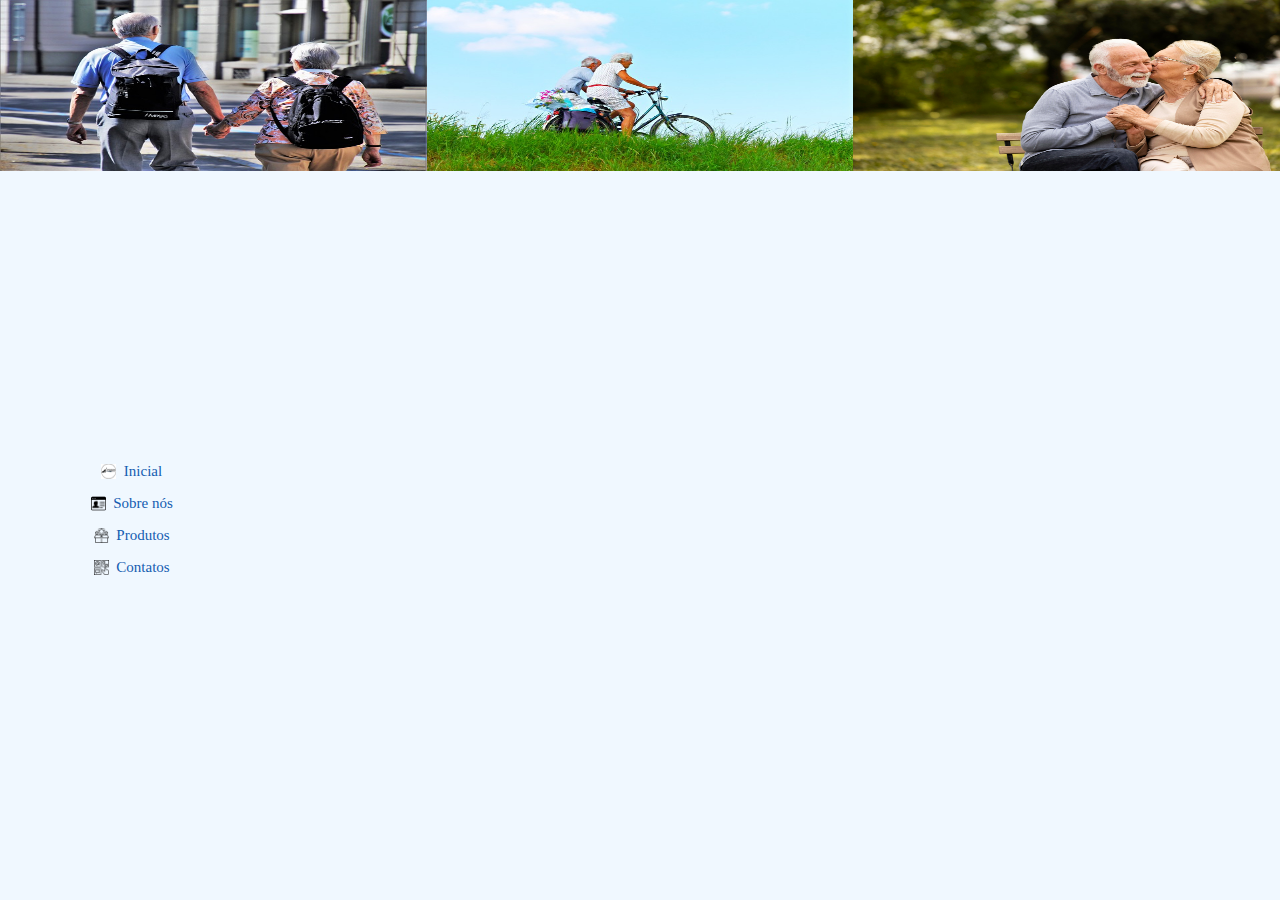
==== contatos.html @ dfbc80b5 "site da J" ====
<!DOCTYPE html>
<html lang="pt-BR">
<head>
    <meta charset="UTF-8">
    <meta name="viewport" content="width=device-width, initial-scale=1.0">
    <title>JPerroni</title>
    <link rel="shortcut icon" href="./src/icones/logo.png" type="image/x-icon">
    <link rel="stylesheet" href="./src/variaveis.css">
    <link rel="stylesheet" href="./src/skin.css">
</head>
<body>
    <header class="banner">
        <img class="logo" src="./src/icones/idosos.jpg" alt="idosos viajando">
        <img class="logo" src="./src/icones/idosos2.jpg" alt="idosos felizes andando de bicicleta">
        <img class="logo" src="./src/icones/idosos3.jpg" alt="idosos felizes">
    </header>
<div class="sidebar">
    <nav class="menu">
        <ul class="menu">
             <li class="link"><a class="link2" href="./index.html"><img src="./src/icones/logo.png" alt="Logo da JPerroni">Inicial</a></li>
             <li class="link"><a class="link2" href="./sobre.html"><img src="./src/icones/perfil.png" alt="Sobre a JPerroni"> Sobre nós</a></li>
             <li class="link"><a class="link2" href="./produtos.html"><img src="./src/icones/produtos.png" alt="Produtos"> Produtos </a></li>
             <li class="link"><a class="link2" href="./contatos.html"><img src="./src/icones/contato.png" alt="Contatos"> Contatos</a></li>
        </ul>
    </nav>
</div>
    <main class="conteudo">
        <container class="container">
            <div class="container">
            </div>
</body>
</html>
---- src/variaveis.css ----
:root {
--cor1: greenyellow;
--cor2: rgb(0, 162, 255);
--cor3: aliceblue;
--cor4: rgb(20, 93, 177);
--cor5: rgb(126, 203, 255);
--cor6: rgb(14, 212, 0);
}
---- src/skin.css ----
*{
    margin: 0;
    padding: 0;
}
html{
    font-size: 15px;
}
body{
    font-family: "Times New Roman", Times, serif;
    font-size: 1em;
    background: var(--cor3);;
    height: 95vh;
    width: auto;
    flex-direction: row;
    display: grid;
    grid-template-areas: 
    "header header"
    "sidebar conteudo";
    grid-template-columns: 20% 80%;
    grid-template-rows: 20% 80%;
}
.banner{
    display: inline-flex;
    flex-direction: row;
    align-items: center;
    justify-content: center;
    grid-area: header;
    grid-row: 1 ;
    grid-column: 1 / span 2;
}
.banner img{
    height: 100%;
    width: 100%;
    margin: 0;
}
.slogan{
    display: inline;
    padding: 1px;
    color: var(--cor4);
    background-color: var(--cor3);
    height: 100%;
    width: auto;
    border: 5px solid var(--cor3);
}
.sidebar{
    display: flex;
    flex-direction: column;
    align-items: center;
    justify-content: space-around;
    padding: 1px;
    color: var(--cor4);
    background-color: var(--cor3);
    height: 100%;
    width: auto;
    border: 5px solid var(--cor3);
    grid-area: sidebar;
    grid-row: 2;
    grid-column: 1;
}
.menu{
    color: var(--cor4);
    border-radius: 1px;
    display: flex;
    flex-direction: column;
}
.link {
    list-style: none;
    color: var(--cor4);
    border-radius: 2px;
}
.link a{
    text-decoration: none;
    color: var(--cor4);
    padding: 0.5em 1em;
    border-radius: 2px;
    display: flex;
    justify-content: center;
    align-items: center;
    font-weight: 400;
}
 img{
    width: 1em;
    height: 1em;
    margin-right: 0.5em;
    margin-left: 0.5em;
}
.conteudo{
    display: flex;
    flex-direction: column;
    align-items: center;
    justify-content: center;
    padding: 1em;
    color: var(--cor4);
    background-color: var(--cor3);
    border: 5px solid var(--cor3);
    grid-area: conteudo;
    
}
.conteudo .lista{
    display: flex;
    flex-direction: column;
    align-items: baseline;
    justify-content: center;
    padding: 1em;
    color: var(--cor4);
}
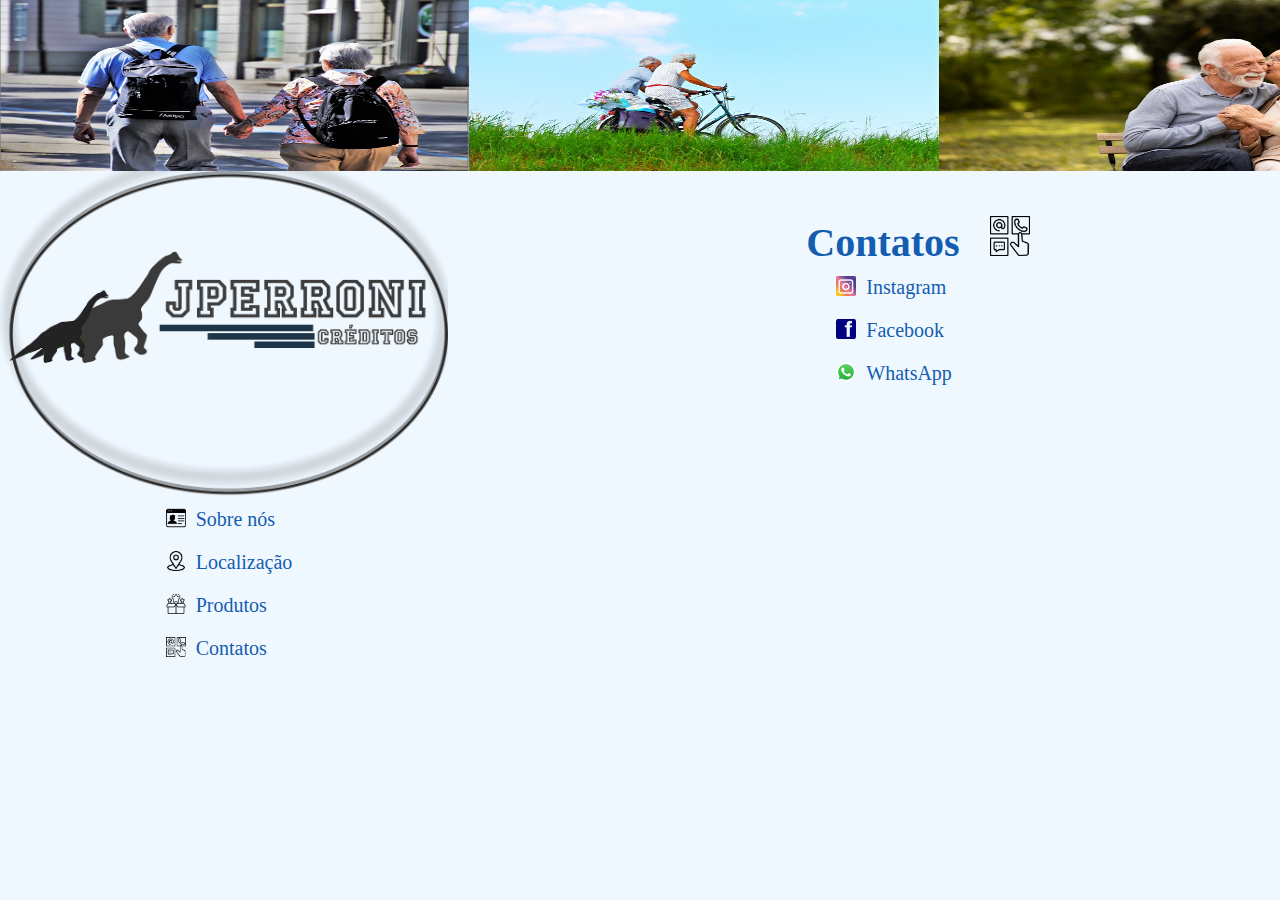
==== commit 480339d7: "atualizando site da j" ====
--- a/contatos.html
+++ b/contatos.html
@@ -1,5 +1,6 @@
 <!DOCTYPE html>
 <html lang="pt-BR">
+
 <head>
     <meta charset="UTF-8">
     <meta name="viewport" content="width=device-width, initial-scale=1.0">
@@ -8,25 +9,42 @@
     <link rel="stylesheet" href="./src/variaveis.css">
     <link rel="stylesheet" href="./src/skin.css">
 </head>
+
 <body>
     <header class="banner">
         <img class="logo" src="./src/icones/idosos.jpg" alt="idosos viajando">
         <img class="logo" src="./src/icones/idosos2.jpg" alt="idosos felizes andando de bicicleta">
         <img class="logo" src="./src/icones/idosos3.jpg" alt="idosos felizes">
     </header>
-<div class="sidebar">
-    <nav class="menu">
-        <ul class="menu">
-             <li class="link"><a class="link2" href="./index.html"><img src="./src/icones/logo.png" alt="Logo da JPerroni">Inicial</a></li>
-             <li class="link"><a class="link2" href="./sobre.html"><img src="./src/icones/perfil.png" alt="Sobre a JPerroni"> Sobre nós</a></li>
-             <li class="link"><a class="link2" href="./produtos.html"><img src="./src/icones/produtos.png" alt="Produtos"> Produtos </a></li>
-             <li class="link"><a class="link2" href="./contatos.html"><img src="./src/icones/contato.png" alt="Contatos"> Contatos</a></li>
-        </ul>
-    </nav>
-</div>
+    <div class="sidebar">
+        <img class="logo2" src="./src/icones/logo1.png" alt="Logo JPerroni">
+        <nav class="menu">
+            <ul class="menu">
+                <li class="link"><a class="link2" href="./index.html"><img src="./src/icones/perfil.png"
+                            alt="Sobre a JPerroni">Sobre nós</a></li>
+                <li class="link"><a class="link2" href="./local.html"><img src="./src/icones/localizacao.png"
+                            alt="Onde estamos JPerroni"> Localização</a></li>
+                <li class="link"><a class="link2" href="./produtos.html"><img src="./src/icones/produtos.png"
+                            alt="Produtos"> Produtos </a></li>
+                <li class="link"><a class="link2" href="./contatos.html"><img src="./src/icones/contato.png"
+                            alt="Contatos"> Contatos</a></li>
+            </ul>
+        </nav>
+    </div>
     <main class="conteudo">
         <container class="container">
-            <div class="container">
-            </div>
+            <h1>Contatos <img class="icone" src="./src/icones/contato.png" alt="icone de contatos"></h1>
+            <ul class="menu">
+                <li class="link"><a class="link2" href="https://www.instagram.com/jperroni/" target="_blank"><img
+                            src="./src/icones/insta.webp" alt="Instagram">Instagram</a></li>
+                <li class="link"><a class="link2" href="https://www.facebook.com/jperroni.curitiba/"
+                        target="_blank"><img src="./src/icones/facebook.png" alt="Facebook">Facebook</a></li>
+                <li class="link"><a class="link2"
+                        href="https://api.whatsapp.com/send?phone=5541999999999&text=Olá!%20Gostaria%20de%20mais%20informações."
+                        target="_blank"><img src="./src/icones/whats.webp" alt="WhatsApp">WhatsApp</a></li>
+            </ul>
+        </container>
+    </main>
 </body>
+
 </html>--- a/src/skin.css
+++ b/src/skin.css
@@ -8,16 +8,20 @@
 body{
     font-family: "Times New Roman", Times, serif;
     font-size: 1em;
-    background: var(--cor3);;
+    background: var(--cor3);
     height: 95vh;
     width: auto;
-    flex-direction: row;
     display: grid;
     grid-template-areas: 
     "header header"
     "sidebar conteudo";
-    grid-template-columns: 20% 80%;
+    grid-template-columns: 35% 75%;
     grid-template-rows: 20% 80%;
+}
+h1{
+    font-size: 2em;
+    color: var(--cor4);
+    text-align: center;
 }
 .banner{
     display: inline-flex;
@@ -29,30 +33,19 @@
     grid-column: 1 / span 2;
 }
 .banner img{
+    width: 100%;
     height: 100%;
-    width: 100%;
     margin: 0;
-}
-.slogan{
-    display: inline;
-    padding: 1px;
-    color: var(--cor4);
-    background-color: var(--cor3);
-    height: 100%;
-    width: auto;
-    border: 5px solid var(--cor3);
 }
 .sidebar{
     display: flex;
     flex-direction: column;
     align-items: center;
-    justify-content: space-around;
-    padding: 1px;
+    justify-content:flex-start;
     color: var(--cor4);
     background-color: var(--cor3);
     height: 100%;
     width: auto;
-    border: 5px solid var(--cor3);
     grid-area: sidebar;
     grid-row: 2;
     grid-column: 1;
@@ -60,7 +53,6 @@
 .menu{
     color: var(--cor4);
     border-radius: 1px;
-    display: flex;
     flex-direction: column;
 }
 .link {
@@ -73,10 +65,11 @@
     color: var(--cor4);
     padding: 0.5em 1em;
     border-radius: 2px;
+    font-weight: 400;
+    font-size: 1em;
     display: flex;
-    justify-content: center;
-    align-items: center;
-    font-weight: 400;
+    align-items: flex-start;
+    justify-content: flex-start;
 }
  img{
     width: 1em;
@@ -88,8 +81,8 @@
     display: flex;
     flex-direction: column;
     align-items: center;
-    justify-content: center;
-    padding: 1em;
+    justify-content: flex-start;
+    padding: 2em;
     color: var(--cor4);
     background-color: var(--cor3);
     border: 5px solid var(--cor3);
@@ -103,4 +96,19 @@
     justify-content: center;
     padding: 1em;
     color: var(--cor4);
-}+}
+.logo2{
+    margin: 0;
+    width: 100%;
+    height: auto;
+}
+.mapa{
+    width: 50%;
+    height: 50%;
+    border-radius: 2px;
+    margin: 5px;
+}
+@media screen and (min-width:815px) {
+    html {
+        font-size: 20px;
+    }
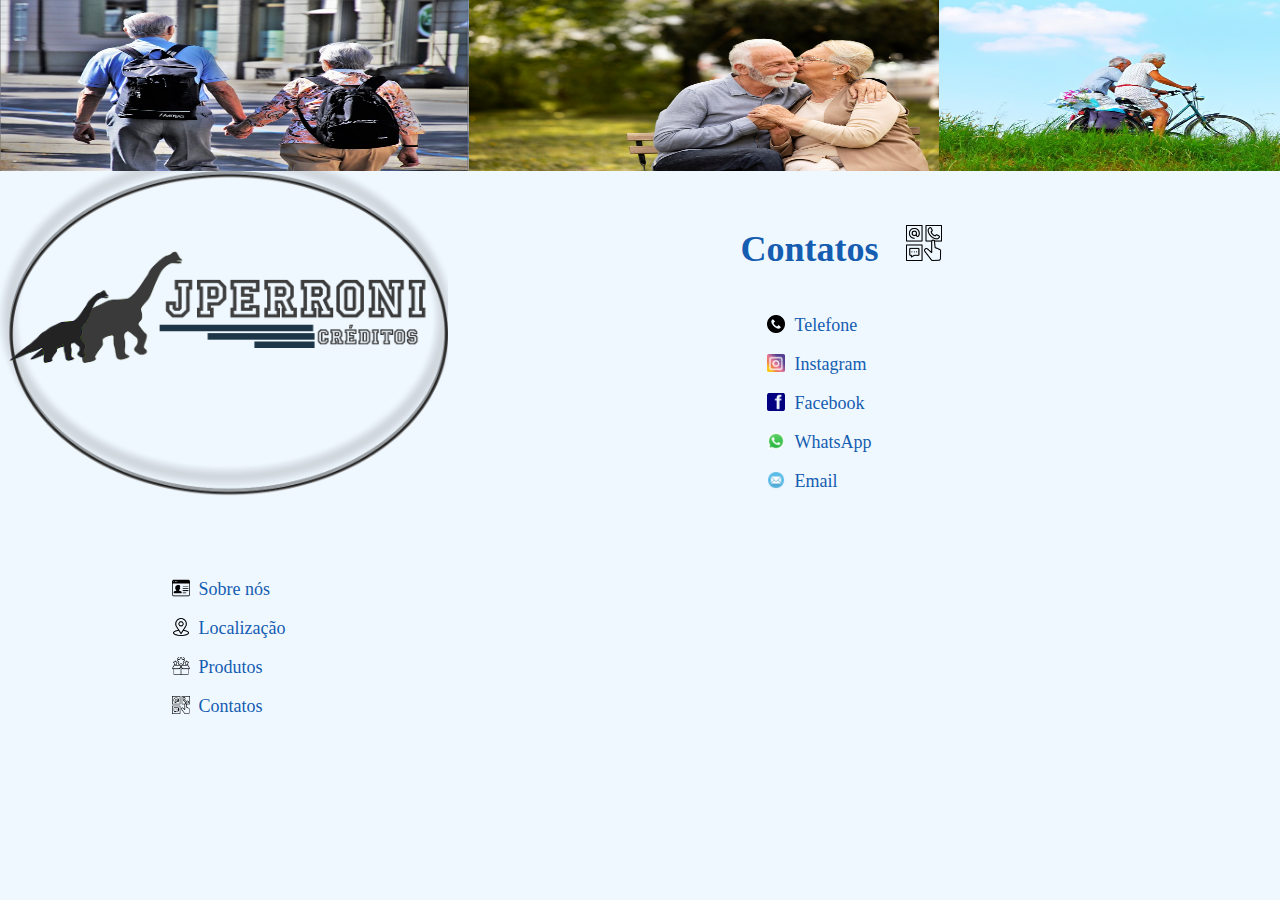
==== commit af8ac684: "site da jperroni" ====
--- a/contatos.html
+++ b/contatos.html
@@ -13,8 +13,8 @@
 <body>
     <header class="banner">
         <img class="logo" src="./src/icones/idosos.jpg" alt="idosos viajando">
-        <img class="logo" src="./src/icones/idosos2.jpg" alt="idosos felizes andando de bicicleta">
         <img class="logo" src="./src/icones/idosos3.jpg" alt="idosos felizes">
+        <img class="logo" src="./src/icones/idosos2.jpg" alt="idosos felizes">
     </header>
     <div class="sidebar">
         <img class="logo2" src="./src/icones/logo1.png" alt="Logo JPerroni">
@@ -35,13 +35,16 @@
         <container class="container">
             <h1>Contatos <img class="icone" src="./src/icones/contato.png" alt="icone de contatos"></h1>
             <ul class="menu">
+                <li class="link"><a class="link2" href="tel: +5541996870200"><img class="icone" src="./src/icones/telefone.png">Telefone</a></li>
                 <li class="link"><a class="link2" href="https://www.instagram.com/jperroni/" target="_blank"><img
                             src="./src/icones/insta.webp" alt="Instagram">Instagram</a></li>
                 <li class="link"><a class="link2" href="https://www.facebook.com/jperroni.curitiba/"
                         target="_blank"><img src="./src/icones/facebook.png" alt="Facebook">Facebook</a></li>
                 <li class="link"><a class="link2"
-                        href="https://api.whatsapp.com/send?phone=5541999999999&text=Olá!%20Gostaria%20de%20mais%20informações."
+                        href="https://api.whatsapp.com/send?phone=5541996870200&text=Olá!%20Gostaria%20de%20mais%20informações."
                         target="_blank"><img src="./src/icones/whats.webp" alt="WhatsApp">WhatsApp</a></li>
+                <li class="link"><a class="link2" href="mailto:jperroni.perroni@gmail.com"><img
+                            src="./src/icones/email.webp">Email</a></li>
             </ul>
         </container>
     </main>
--- a/src/skin.css
+++ b/src/skin.css
@@ -22,6 +22,7 @@
     font-size: 2em;
     color: var(--cor4);
     text-align: center;
+    margin: 1em;
 }
 .banner{
     display: inline-flex;
@@ -29,7 +30,7 @@
     align-items: center;
     justify-content: center;
     grid-area: header;
-    grid-row: 1 ;
+    grid-row: 1 / span 1;
     grid-column: 1 / span 2;
 }
 .banner img{
@@ -54,6 +55,7 @@
     color: var(--cor4);
     border-radius: 1px;
     flex-direction: column;
+    margin: 2em;
 }
 .link {
     list-style: none;
@@ -82,12 +84,14 @@
     flex-direction: column;
     align-items: center;
     justify-content: flex-start;
-    padding: 2em;
+    width: 80%;
+    height: 95%;
+    padding: 1em;
     color: var(--cor4);
     background-color: var(--cor3);
-    border: 5px solid var(--cor3);
     grid-area: conteudo;
-    
+    grid-row: 2;
+    grid-column: 2;
 }
 .conteudo .lista{
     display: flex;
@@ -103,12 +107,13 @@
     height: auto;
 }
 .mapa{
-    width: 50%;
-    height: 50%;
+    width: 60%;
+    height: 60%;
     border-radius: 2px;
     margin: 5px;
 }
 @media screen and (min-width:815px) {
     html {
-        font-size: 20px;
+        font-size: 18px;
     }
+}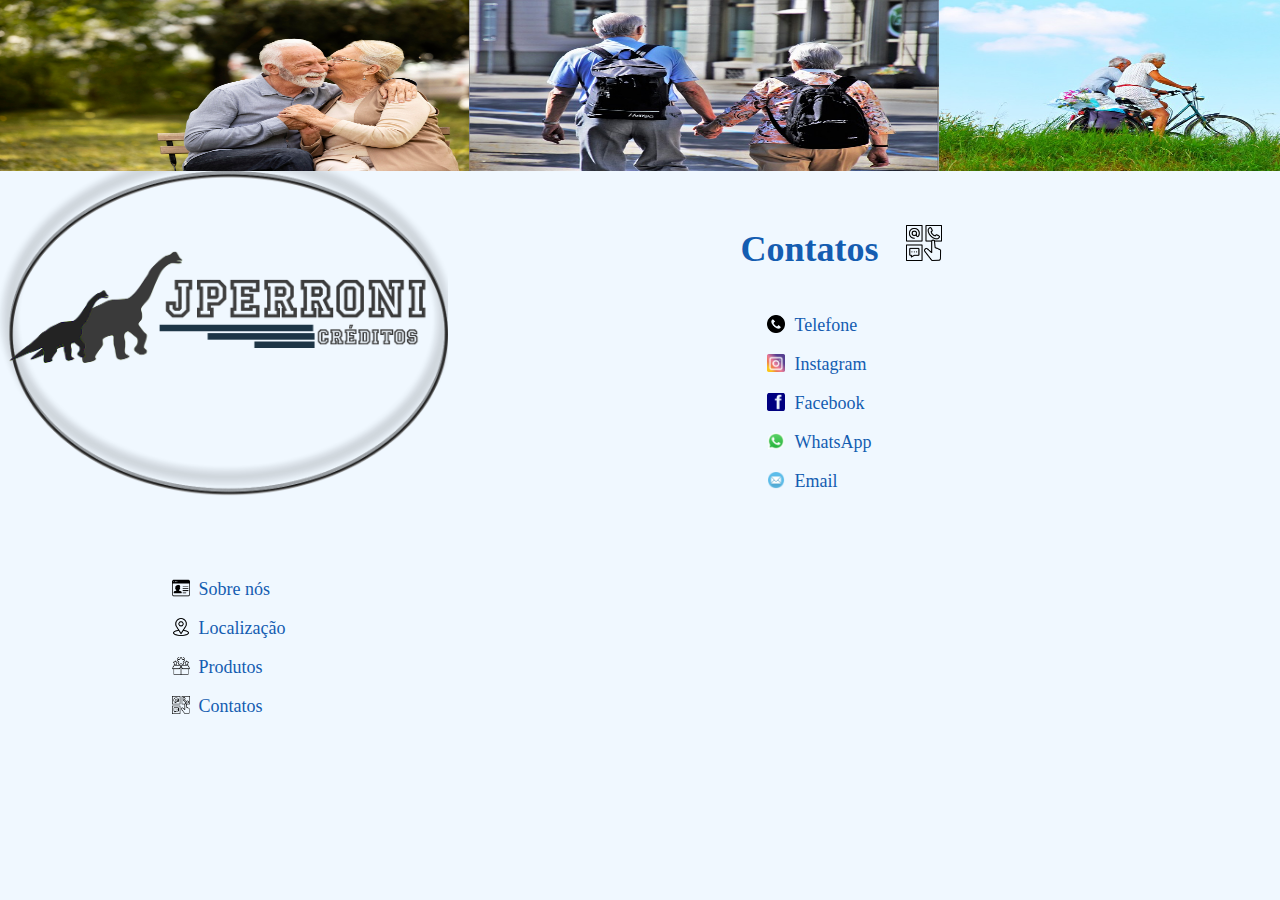
==== commit f7f6cc01: "alteração" ====
--- a/contatos.html
+++ b/contatos.html
@@ -12,8 +12,8 @@
 
 <body>
     <header class="banner">
-        <img class="logo" src="./src/icones/idosos.jpg" alt="idosos viajando">
-        <img class="logo" src="./src/icones/idosos3.jpg" alt="idosos felizes">
+        <img class="logo" src="./src/icones/idosos3.jpg" alt="idosos viajando">
+        <img class="logo" src="./src/icones/idosos.jpg" alt="idosos felizes">
         <img class="logo" src="./src/icones/idosos2.jpg" alt="idosos felizes">
     </header>
     <div class="sidebar">
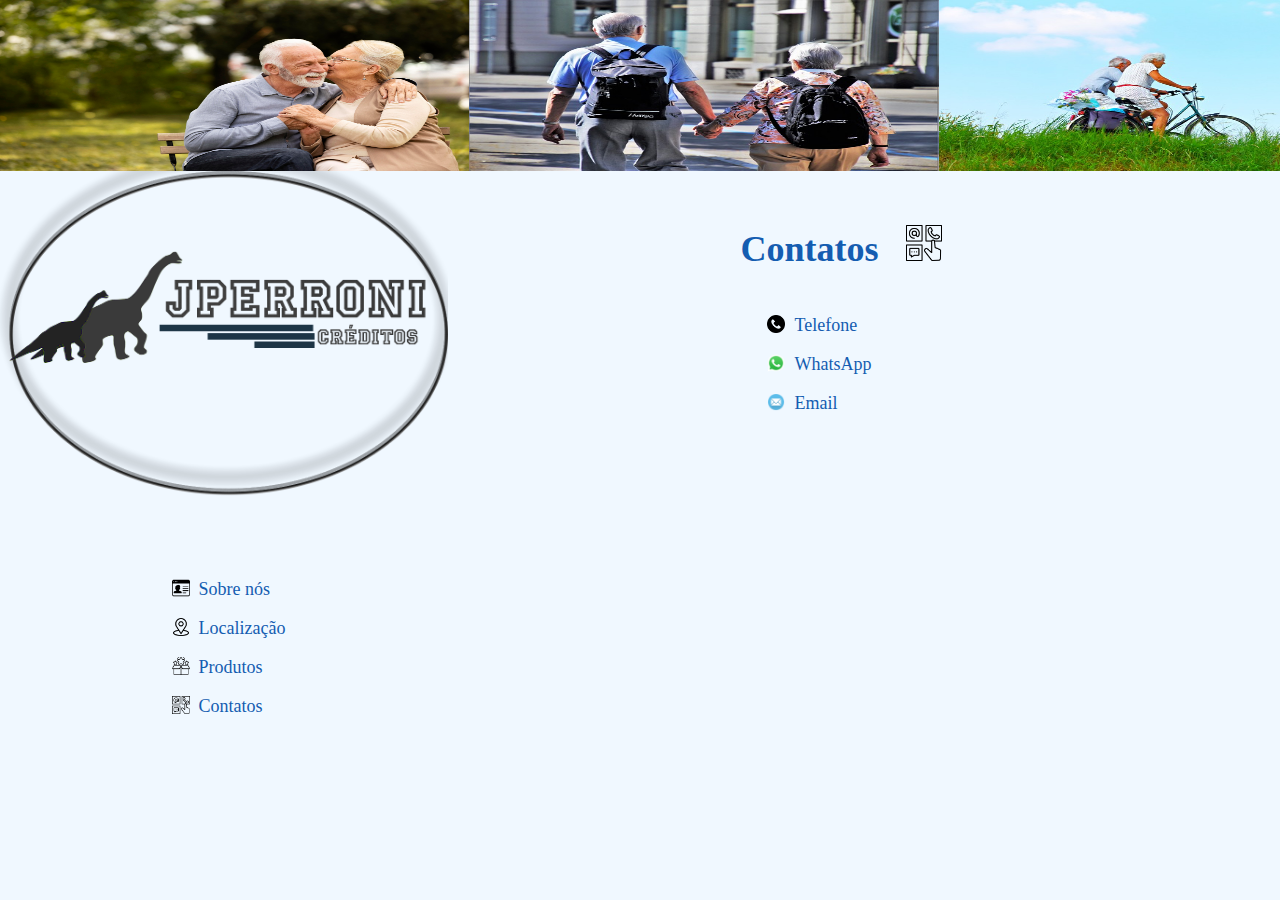
==== commit 5530ff95: "atualização" ====
--- a/contatos.html
+++ b/contatos.html
@@ -35,11 +35,8 @@
         <container class="container">
             <h1>Contatos <img class="icone" src="./src/icones/contato.png" alt="icone de contatos"></h1>
             <ul class="menu">
-                <li class="link"><a class="link2" href="tel: +5541996870200"><img class="icone" src="./src/icones/telefone.png">Telefone</a></li>
-                <li class="link"><a class="link2" href="https://www.instagram.com/jperroni/" target="_blank"><img
-                            src="./src/icones/insta.webp" alt="Instagram">Instagram</a></li>
-                <li class="link"><a class="link2" href="https://www.facebook.com/jperroni.curitiba/"
-                        target="_blank"><img src="./src/icones/facebook.png" alt="Facebook">Facebook</a></li>
+                <li class="link"><a class="link2" href="tel: +5541996870200"><img class="icone"
+                            src="./src/icones/telefone.png">Telefone</a></li>
                 <li class="link"><a class="link2"
                         href="https://api.whatsapp.com/send?phone=5541996870200&text=Olá!%20Gostaria%20de%20mais%20informações."
                         target="_blank"><img src="./src/icones/whats.webp" alt="WhatsApp">WhatsApp</a></li>
